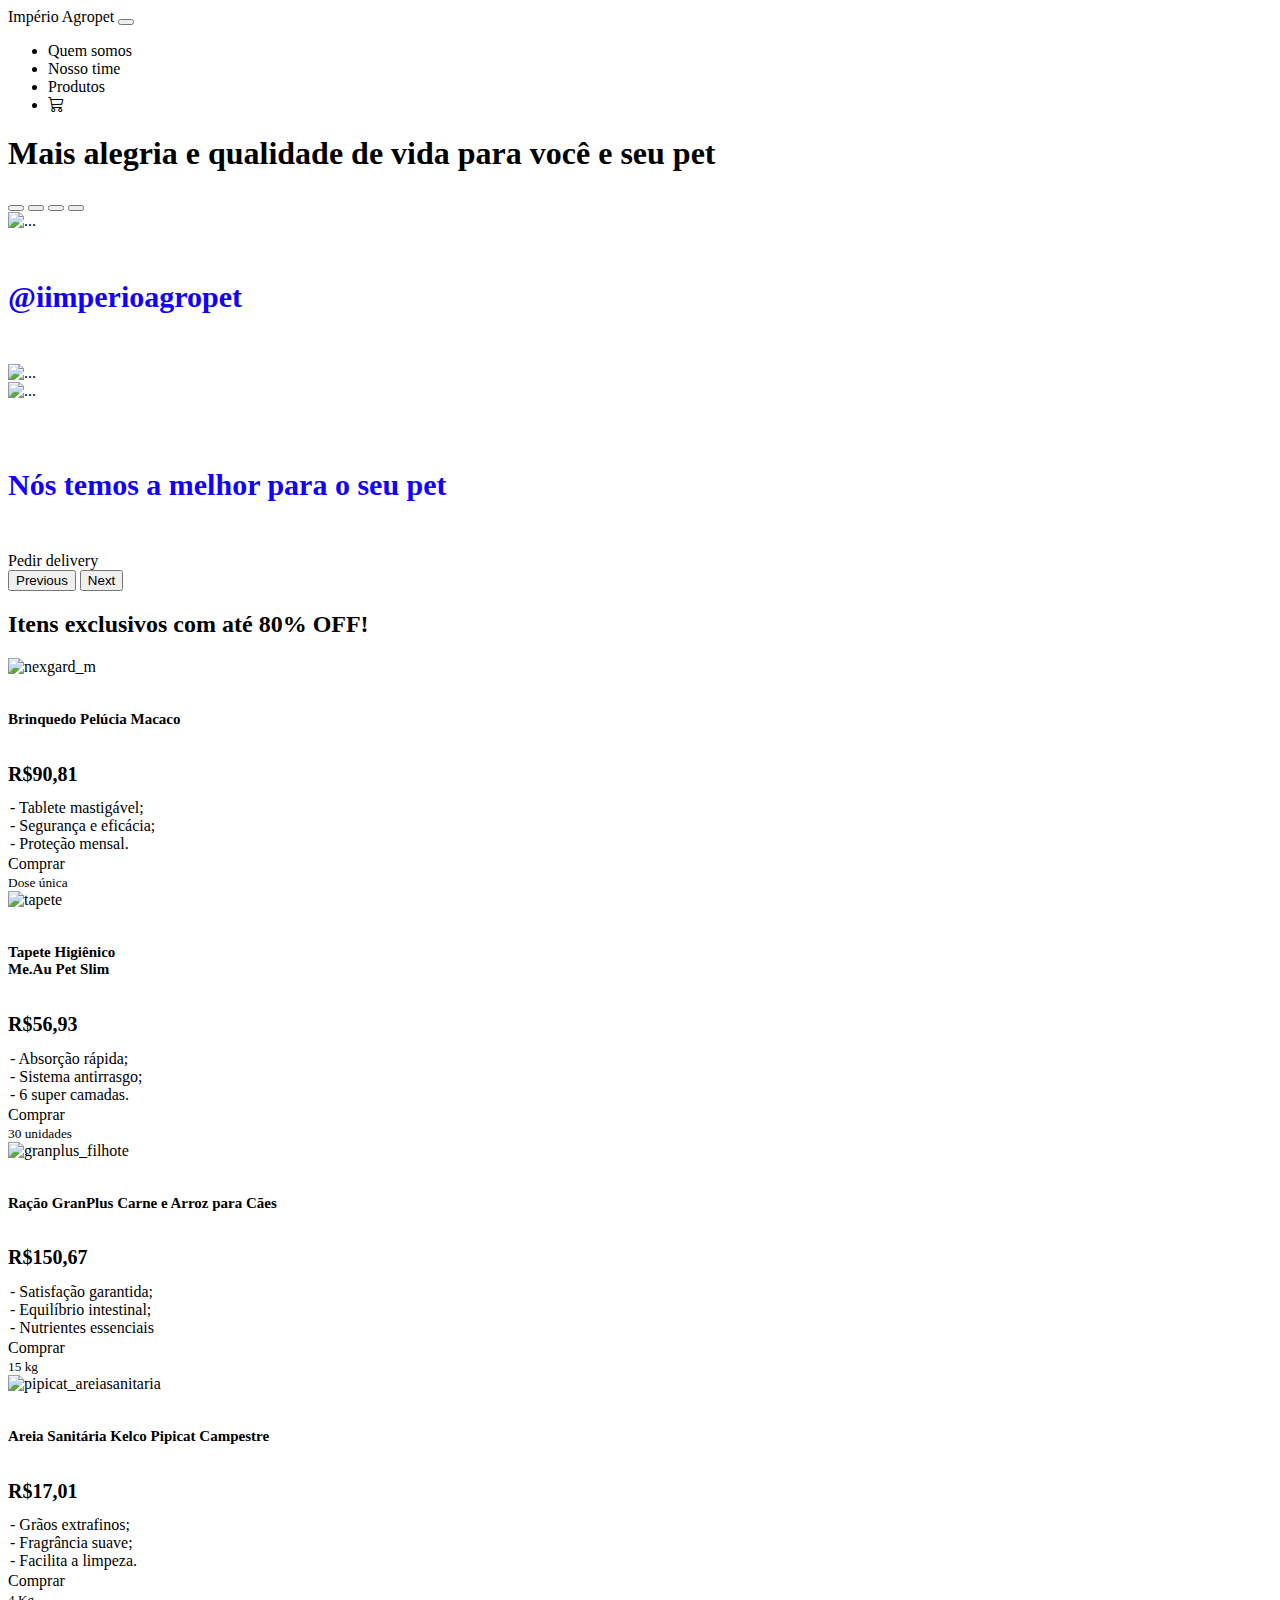
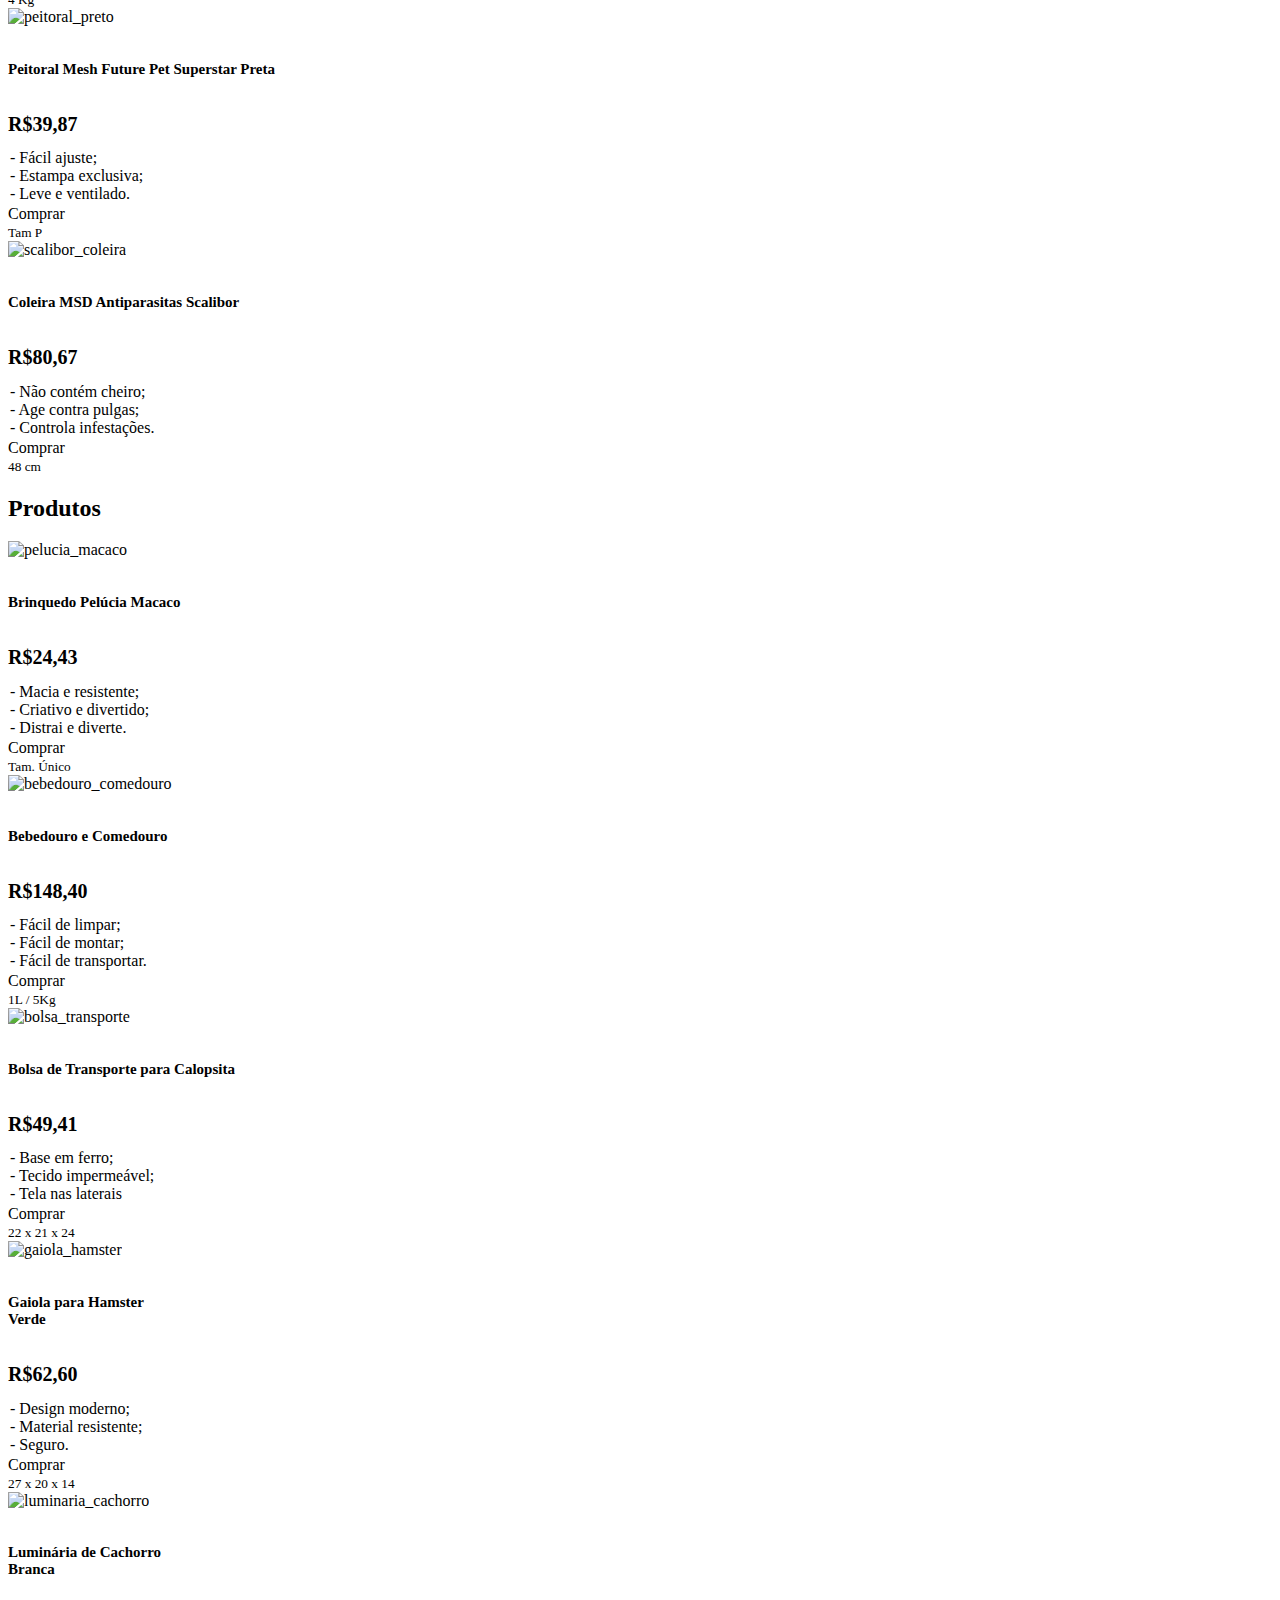
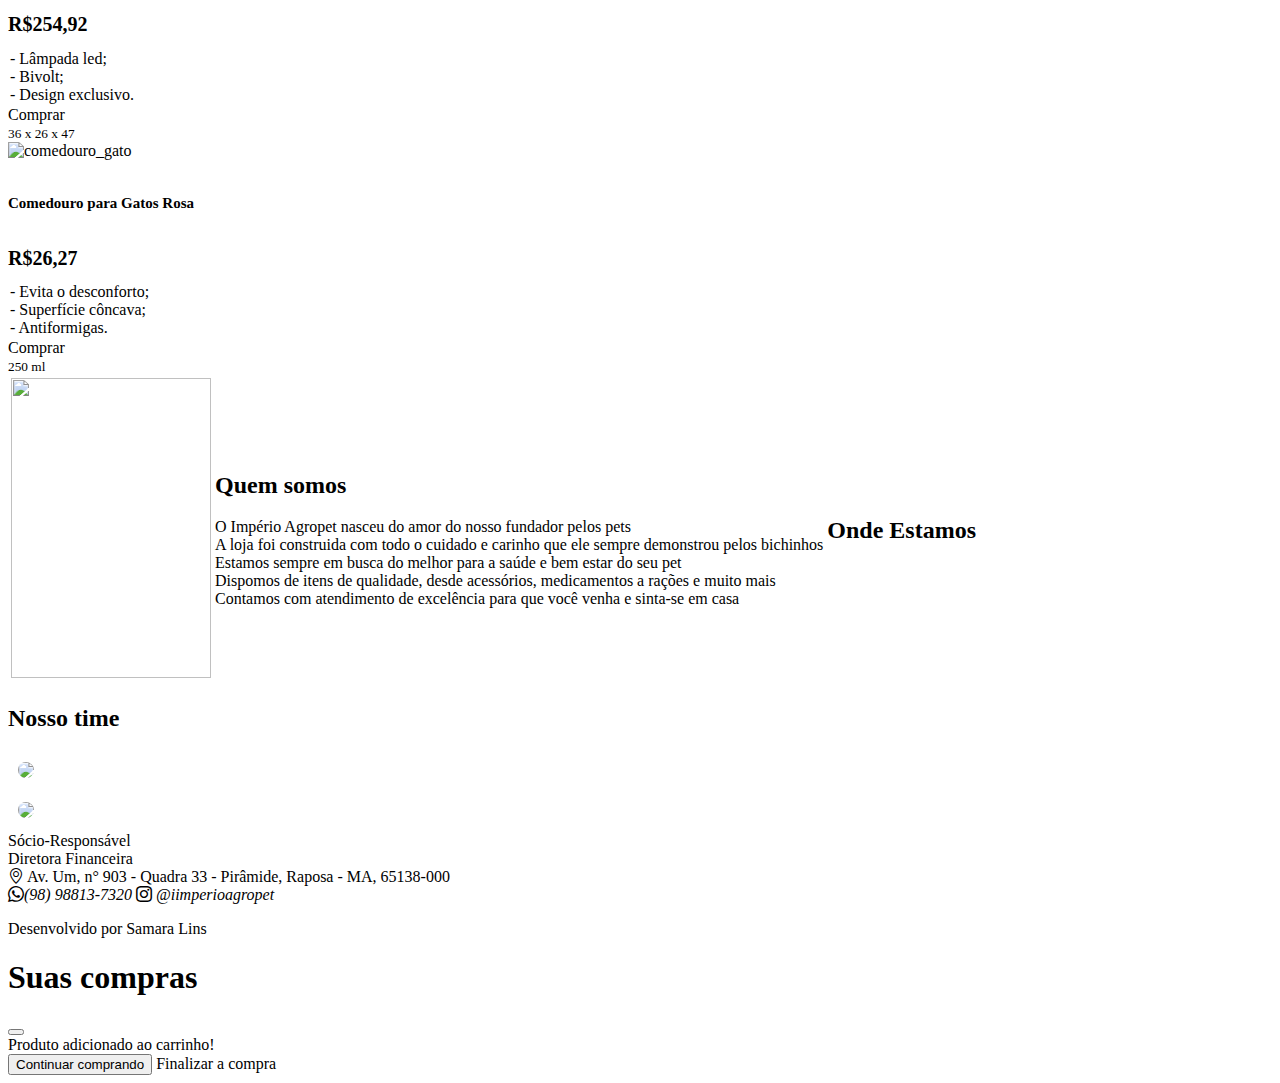
==== index.html @ f9365cf1 "Update index.html" ====
<!DOCTYPE html>
<html lang="pt-BR">

<head>
    <meta charset="UTF-8"> 
    <meta http-equiv="X-UA-Compatible" content="IE=edge">
    <meta name="viewport" content="width=device-width, initial-scale=1.0">
    
    <link href="https://cdn.jsdelivr.net/npm/bootstrap@5.2.2/dist/css/bootstrap.min.css" rel="stylesheet" integrity="sha384-Zenh87qX5JnK2Jl0vWa8Ck2rdkQ2Bzep5IDxbcnCeuOxjzrPF/et3URy9Bv1WTRi" crossorigin="anonymous">
    <link rel="stylesheet" href="style.css">
    <link rel="stylesheet" href="https://cdn.jsdelivr.net/npm/bootstrap-icons@1.10.2/font/bootstrap-icons.css">

    <title>Império Agropet</title>
    <link rel="icon" type="image/x-icon" href="img/logo/3.jpg">

    <header class="coteiner-fluid p-2 bg-light"> 
       
        <nav class="navbar navbar-expand-lg bg-warning">
            <div class="container-fluid">   
              <a class="navbar-brand" href="#"> Império Agropet</a>
              <button class="navbar-toggler" type="button" data-bs-toggle="collapse" data-bs-target="#navbarSupportedContent" aria-controls="navbarSupportedContent" aria-expanded="false" aria-label="Toggle navigation">
                <span class="navbar-toggler-icon"></span>
              </button>
              <div class="collapse navbar-collapse justify-content-end " id="navbarSupportedContent">
                <ul class="navbar-nav">
                  <li class="nav-item">
                    <a class="nav-link" aria-current="page" href="#quemsomos">Quem somos</a>
                  </li>
                  <li class="nav-item">
                    <a class="nav-link" href="#nossotime">Nosso time</a>
                  </li>
                  <li class="nav-item">
                    <a class="nav-link" aria-current="page" href="#produtos">Produtos</a>
                  </li>
                    <li class="nav-item">
                    <a class="nav-link" aria-current="page" href="checkout.html"> <i class="bi bi-cart3"> </i> </a> </li>
                </ul>
              </div>
            </div>
        </nav>

        <h1 class="text-center text-white bg-warning p-2"> Mais alegria e qualidade de vida para você e seu pet </h1>

</head>

<section class="conteiner">
    <div id="carouselExampleDark" class="carousel carousel-dark slide" data-bs-ride="carousel">
      <div class="carousel-indicators">
        <button type="button" data-bs-target="#carouselExampleDark" data-bs-slide-to="0" class="active" aria-current="true" aria-label="Slide 1"></button>
        <button type="button" data-bs-target="#carouselExampleDark" data-bs-slide-to="1" aria-label="Slide 2"></button>
        <button type="button" data-bs-target="#carouselExampleDark" data-bs-slide-to="2" aria-label="Slide 3"></button>
        <button type="button" data-bs-target="#carouselExampleDark" data-bs-slide-to="3" aria-label="Slide 4"></button>
      </div>
    <div class="carousel-inner">

        <div class="carousel-item active" data-bs-interval="10000">
          <a href="https://github.com/samaralins/imperioagropet/blob/main/brinquedo.jpg" class="d-block w-100 p-3" alt="..."> </a>
          <div class="carousel-caption d-none d-md-block">
          </div>
        </div>

        <div class="carousel-item" data-bs-interval="2000">
          <img src="img/carrossel/seguidor.jpg" class="d-block p-3 w-100" alt="...">
          <div class="carousel-caption d-none d-md-block">
            <a href="https://instagram.com/iimperioagropet?igshid=ZDdkNTZiNTM=" target="_blank"> <h5> @iimperioagropet</h5> </a> 
          </div>
        </div>

        <div class="carousel-item">
          <img src="img/carrossel/passaros.jpg" class="d-block w-100 p-3" alt="...">
          <div class="carousel-caption d-none d-md-block">
          </div>
        </div>
          <div class="carousel-item">
            <img src="img/carrossel/racao.jpg" class="d-block w-100 p-3" alt="...">
            <div class="carousel-caption d-none d-md-block"> <br>
                <h5> Nós temos a melhor para o seu pet </h5>
               <a name=pedirdelivery id="delivery" class="btn btn-primary" href="https://wa.me/98988137320" target="_blank"  role="button"> Pedir delivery </a>
            </div>
          </div>
    </div>
      <button class="carousel-control-prev" type="button" data-bs-target="#carouselExampleDark" data-bs-slide="prev">
        <span class="carousel-control-prev-icon" aria-hidden="true"></span>
        <span class="visually-hidden">Previous</span>
      </button>
      <button class="carousel-control-next" type="button" data-bs-target="#carouselExampleDark" data-bs-slide="next">
        <span class="carousel-control-next-icon" aria-hidden="true"></span>
        <span class="visually-hidden">Next</span>
      </button>
    </div>
  </section>

  <section class="coteiner-fluid p-3 bg-body text-center">
  
    <h2 class="p-4 bg-success"> Itens exclusivos com até 80% OFF!  </h2>

      <div class="row row-cols-1 row-cols-md-6 g-4">

        <div class="col">
          <div class="card h-100 bg-light">
            <img src="img/produtos/promocao/nexgard_m.jpg" class="card-img-top" alt="nexgard_m">
            <div class="card-body">
              <h6 class="card-title">Brinquedo Pelúcia Macaco</h6>
              <h1 class="card-subtitle text-black bg-warning"> R$90,81 </h1>
              <p class="card-text" > 
                - Tablete mastigável;<br> 
                - Segurança e eficácia; <br>
                - Proteção mensal. <br>
            </div>
            <a href="#" class="btn btn-primary" data-bs-toggle="modal" data-bs-target="#exampleModal"> Comprar </a> 
            <div class="card-footer">
              <small class="text-black">Dose única</small>
            </div>
          </div>
        </div>

        <div class="col">
          <div class="card h-100 bg-light">
            <img src="img/produtos/promocao/tapete.jpg" class="card-img-top" alt="tapete">
            <div class="card-body">
              <h6 class="card-title">Tapete Higiênico <br> Me.Au Pet Slim</h6>
              <h1 class="card-subtitle text-black bg-warning"> R$56,93 </h1>
              <p class="card-text">- Absorção rápida; <br>
                - Sistema antirrasgo; <br>
                - 6 super camadas.</p>
            </div>
            <a href="#" class="btn btn-primary" data-bs-toggle="modal" data-bs-target="#exampleModal"> Comprar </a>
            <div class="card-footer">
              <small class="text-black">30 unidades</small>
            </div>
          </div>
        </div>

        <div class="col">
          <div class="card h-100 bg-light">
            <img src="img/produtos/promocao/granplus_filhote.jpg" class="card-img-top" alt="granplus_filhote">
            <div class="card-body">
              <h6 class="card-title">Ração GranPlus Carne e Arroz para Cães</h6>
              <h1 class="card-subtitle text-black bg-warning"> R$150,67 </h1>
              <p class="card-text">- Satisfação garantida; <br>
                - Equilíbrio intestinal; <br>
                - Nutrientes essenciais</p>
            </div>
            <a href="#" class="btn btn-primary" data-bs-toggle="modal" data-bs-target="#exampleModal"> Comprar </a>
            <div class="card-footer">
              <small class="text-black">15 kg</small>
            </div>            
          </div>
        </div>

        <div class="col">
          <div class="card h-100 bg-light">
            <img src="img/produtos/promocao/pipicat_areiasanitaria.jpg" class="card-img-top" alt="pipicat_areiasanitaria">
            <div class="card-body">
              <h6 class="card-title">Areia Sanitária Kelco Pipicat Campestre</h6>
              <h1 class="card-subtitle text-black bg-warning"> R$17,01 </h1>
              <p class="card-text">- Grãos extrafinos;<br>
                - Fragrância suave;<br>
                - Facilita a limpeza.</p>
            </div>
            <a href="#" class="btn btn-primary" data-bs-toggle="modal" data-bs-target="#exampleModal"> Comprar </a>
            <div class="card-footer">
              <small class="text-black">4 Kg</small>
            </div>            
          </div>
        </div>

        <div class="col">
          <div class="card h-100 bg-light">
            <img src="img/produtos/promocao/peitoral_preto.jpg" class="card-img-top" alt="peitoral_preto">
            <div class="card-body">
              <h6 class="card-title">Peitoral Mesh Future Pet Superstar Preta</h6>
              <h1 class="card-subtitle text-black bg-warning"> R$39,87 </h1>
              <p class="card-text">- Fácil ajuste; <br>
                - Estampa exclusiva; <br>
                - Leve e ventilado.</p>
            </div>
            <a href="#" class="btn btn-primary" data-bs-toggle="modal" data-bs-target="#exampleModal"> Comprar </a>
            <div class="card-footer">
              <small class="text-black">Tam P</small>
            </div>            
          </div>
        </div>

        <div class="col">
          <div class="card h-100 bg-light">
            <img src="img/produtos/promocao/scalibor_coleira.jpg" class="card-img-top" alt="scalibor_coleira">
            <div class="card-body">
              <h6 class="card-title">Coleira MSD Antiparasitas Scalibor</h6>
              <h1 class="card-subtitle text-black bg-warning"> R$80,67 </h1>
              <p class="card-text">- Não contém cheiro; <br>
                - Age contra pulgas; <br>
                - Controla infestações.</p>
            </div>
            <a href="#" class="btn btn-primary" data-bs-toggle="modal" data-bs-target="#exampleModal"> Comprar </a>
            <div class="card-footer">
              <small class="text-black">48 cm</small>
            </div>            
          </div>
        </div>

          </div>
        </div>
      </div>
</section>

<section class="coteiner-fluid p-3 bg-body text-center">
  <h2 class="p-4 bg-warning" id="produtos"> Produtos </h2>
  
      <div class="row row-cols-1 row-cols-md-6 g-4">

        <div class="col">
          <div class="card h-100 bg-light">
            <img src="img/produtos/pelucia_macaco.jpg" class="card-img-top" alt="pelucia_macaco">
            <div class="card-body">
              <h6 class="card-title">Brinquedo Pelúcia Macaco</h6>
              <h1 class="card-subtitle text-black bg-warning"> R$24,43 </h1>
              <p class="card-text" > 
                - Macia e resistente;<br> 
                - Criativo e divertido; <br>
                - Distrai e diverte. <br>
            </div>
            <a href="#" class="btn btn-primary" data-bs-toggle="modal" data-bs-target="#exampleModal"> Comprar </a> 
            <div class="card-footer">
              <small class="text-black">Tam. Único</small>
            </div>
          </div>
        </div>

        <div class="col">
          <div class="card h-100 bg-light">
            <img src="img/produtos/bebedouro_comedouro.jpg" class="card-img-top" alt="bebedouro_comedouro">
            <div class="card-body">
              <h6 class="card-title">Bebedouro e Comedouro </h6>
              <h1 class="card-subtitle text-black bg-warning"> R$148,40 </h1>
              <p class="card-text">- Fácil de limpar; <br>
                - Fácil de montar; <br>
                - Fácil de transportar.</p>
            </div>
            <a href="#" class="btn btn-primary" data-bs-toggle="modal" data-bs-target="#exampleModal"> Comprar </a>
            <div class="card-footer">
              <small class="text-black">1L / 5Kg</small>
            </div>
          </div>
        </div>

        <div class="col">
          <div class="card h-100 bg-light">
            <img src="img/produtos/bolsa_transporte.jpg" class="card-img-top" alt="bolsa_transporte">
            <div class="card-body">
              <h6 class="card-title">Bolsa de Transporte para Calopsita</h6>
              <h1 class="card-subtitle text-black bg-warning"> R$49,41 </h1>
              <p class="card-text">- Base em ferro; <br>
                - Tecido impermeável; <br>
                - Tela nas laterais</p>
            </div>
            <a href="#" class="btn btn-primary" data-bs-toggle="modal" data-bs-target="#exampleModal"> Comprar </a>
            <div class="card-footer">
              <small class="text-black">22 x 21 x 24</small>
            </div>            
          </div>
        </div>

        <div class="col">
          <div class="card h-100 bg-light">
            <img src="img/produtos/gaiola_hamster.jpg" class="card-img-top" alt="gaiola_hamster">
            <div class="card-body">
              <h6 class="card-title">Gaiola para Hamster<br> Verde</h6>
              <h1 class="card-subtitle text-black bg-warning"> R$62,60 </h1>
              <p class="card-text">- Design moderno;<br>
                - Material resistente;<br>
                - Seguro.</p>
            </div>
            <a href="#" class="btn btn-primary" data-bs-toggle="modal" data-bs-target="#exampleModal"> Comprar </a>
            <div class="card-footer">
              <small class="text-black">27 x 20 x 14</small>
            </div>            
          </div>
        </div>

        <div class="col">
          <div class="card h-100 bg-light">
            <img src="img/produtos/luminaria_cachorro.jpg" class="card-img-top" alt="luminaria_cachorro">
            <div class="card-body">
              <h6 class="card-title"> Luminária de Cachorro <br> Branca </h6>
              <h1 class="card-subtitle text-black bg-warning"> R$254,92 </h1>
              <p class="card-text">- Lâmpada led; <br>
                - Bivolt; <br>
                - Design exclusivo.</p>
            </div>
            <a href="#" class="btn btn-primary" data-bs-toggle="modal" data-bs-target="#exampleModal"> Comprar </a>
            <div class="card-footer">
              <small class="text-black">36 x 26 x 47</small>
            </div>            
          </div>
        </div>

        <div class="col">
          <div class="card h-100 bg-light">
            <img src="img/produtos/comedouro_gato.jpg" class="card-img-top" alt="comedouro_gato">
            <div class="card-body">
              <h6 class="card-title">Comedouro para Gatos Rosa</h6>
              <h1 class="card-subtitle text-black bg-warning"> R$26,27 </h1>
              <p class="card-text">- Evita o desconforto; <br>
                - Superfície côncava; <br>
                - Antiformigas.</p>
            </div>
            <a href="#" class="btn btn-primary" data-bs-toggle="modal" data-bs-target="#exampleModal"> Comprar </a>
            <div class="card-footer">
              <small class="text-black">250 ml</small>
            </div>            
          </div>
        </div>

          </div>
        </div>
      </div>
</section>

  <section class="container-fluid p-2"> 
    <table>
        <tr>
          <td><img  width="200" height="300" src='img/logo/2.png' class="p-4"></td>
          
          <td> <h2 id="quemsomos" class="text-left"> Quem somos </h2> O Império Agropet nasceu do amor do nosso fundador pelos pets <br>
            A loja foi construida com todo o cuidado e carinho que ele sempre demonstrou pelos bichinhos <br> 
            Estamos sempre em busca do melhor para a saúde e bem estar do seu pet <br>
            Dispomos de itens de qualidade, desde acessórios, medicamentos a rações e muito mais <br>
            Contamos com atendimento de excelência para que você venha e sinta-se em casa <br> </td> 
            <td class="p-3"> <h2> Onde Estamos </h2></td>

            <td class="p-3 text-center"> <iframe src="https://www.google.com/maps/embed?pb=!1m18!1m12!1m3!1d16327069.2195689!2d-62.62009515000001!3d-2.473526599999997!2m3!1f0!2f0!3f0!3m2!1i1024!2i768!4f13.1!3m3!1m2!1s0x7f695876ac466d7%3A0x4d67d5ca7644fbb6!2sImp%C3%A9rio%20Agropet!5e0!3m2!1spt-BR!2sbr!4v1668940297731!5m2!1spt-BR!2sbr" width="200" height="200" style="border:0;" allowfullscreen="" loading="lazy" referrerpolicy="no-referrer-when-downgrade"></iframe>
            </td>
        </tr>
       
      </table>
  </section>

  <section class="conteiner-fluid p-2 text-center">
      <h2 id="nossotime"> Nosso time </h2>
        <span>
          <div class="row">
            <div class="col">
              <img src = "img/time/sadraque.jpg"/>
            </div>
            <div class="col">
              <img src = "img/time/juciara.jpg" />
            </div>
          </div>
       </span>

       <div class="row">
        <div class="col">
          Sócio-Responsável
        </div>
        <div class="col">
          Diretora Financeira
        </div>
      </div>

  </section>

<body>

    <footer class="coteiner-fluid p-3 bg-warning text-center" >
        <a href="https://goo.gl/maps/wxUwa3gmwwfFQExe7" target="_blank"> <i class="bi bi-geo-alt"></i> Av. Um, n° 903 - Quadra 33 - Pirâmide, Raposa - MA, 65138-000 </a><br>
        <a href="https://wa.me/98988137320" target="_blank"> <i class="bi bi-whatsapp p-3">(98) 98813-7320</i> </a> 
        <a href="https://instagram.com/iimperioagropet?igshid=ZDdkNTZiNTM=" target="_blank"> <i class="bi bi-instagram  p-3"> @iimperioagropet</i> </a> <br> 
    </footer>
    
    <footer class="conteiner-fluid p-2 bg-light text-center"><p> Desenvolvido por Samara Lins </p> </footer>
    
    <script src="https://cdn.jsdelivr.net/npm/bootstrap@5.2.2/dist/js/bootstrap.bundle.min.js" integrity="sha384-OERcA2EqjJCMA+/3y+gxIOqMEjwtxJY7qPCqsdltbNJuaOe923+mo//f6V8Qbsw3" crossorigin="anonymous"></script>

</body>

<div class="modal fade" id="exampleModal" tabindex="-1" aria-labelledby="exampleModalLabel" aria-hidden="true">
  <div class="modal-dialog">
    <div class="modal-content">
      <div class="modal-header">
        <h1 class="modal-title fs-5" id="exampleModalLabel">Suas compras</h1>
        <button type="button" class="btn-close" data-bs-dismiss="modal" aria-label="Close"></button>
      </div>
      <div class="modal-body">
        Produto adicionado ao carrinho!
      </div>
      <div class="modal-footer">
        <button type="button" class="btn btn-primary" data-bs-dismiss="modal">Continuar comprando</button>
        <a href="checkout.html" type="button" class="btn btn-success">Finalizar a compra</a>
      </div>
    </div>
  </div>
</div>

</html>
---- style.css ----
.carousel-caption h5{
    font-size: 30px;
    color: rgb(17, 0, 255);
    text-shadow: 2px 2px 2px rgb(255, 255, 255);
    padding: 2;
    text-align: left;
}

.carousel-caption p{
    font-size: 20px;
    color: white;
    text-shadow: 2px 2px 2px black;
    padding: 2;
    text-align: left;
}

h6 {
    font-size: 18px;
    padding: 2;
    font-weight: 600;
}

span img{
    border-radius: 50%;
    margin: 10px
}

a{
    text-decoration: none;
    color: black;
}

footer p {
    color: black;

}

.card-body p{
    text-align: left;
    padding: 2;
    margin: 2px;
} 

.card-body h1{
    font-size: 20px;
}

.card-body h6{
    font-size: 15px;
}
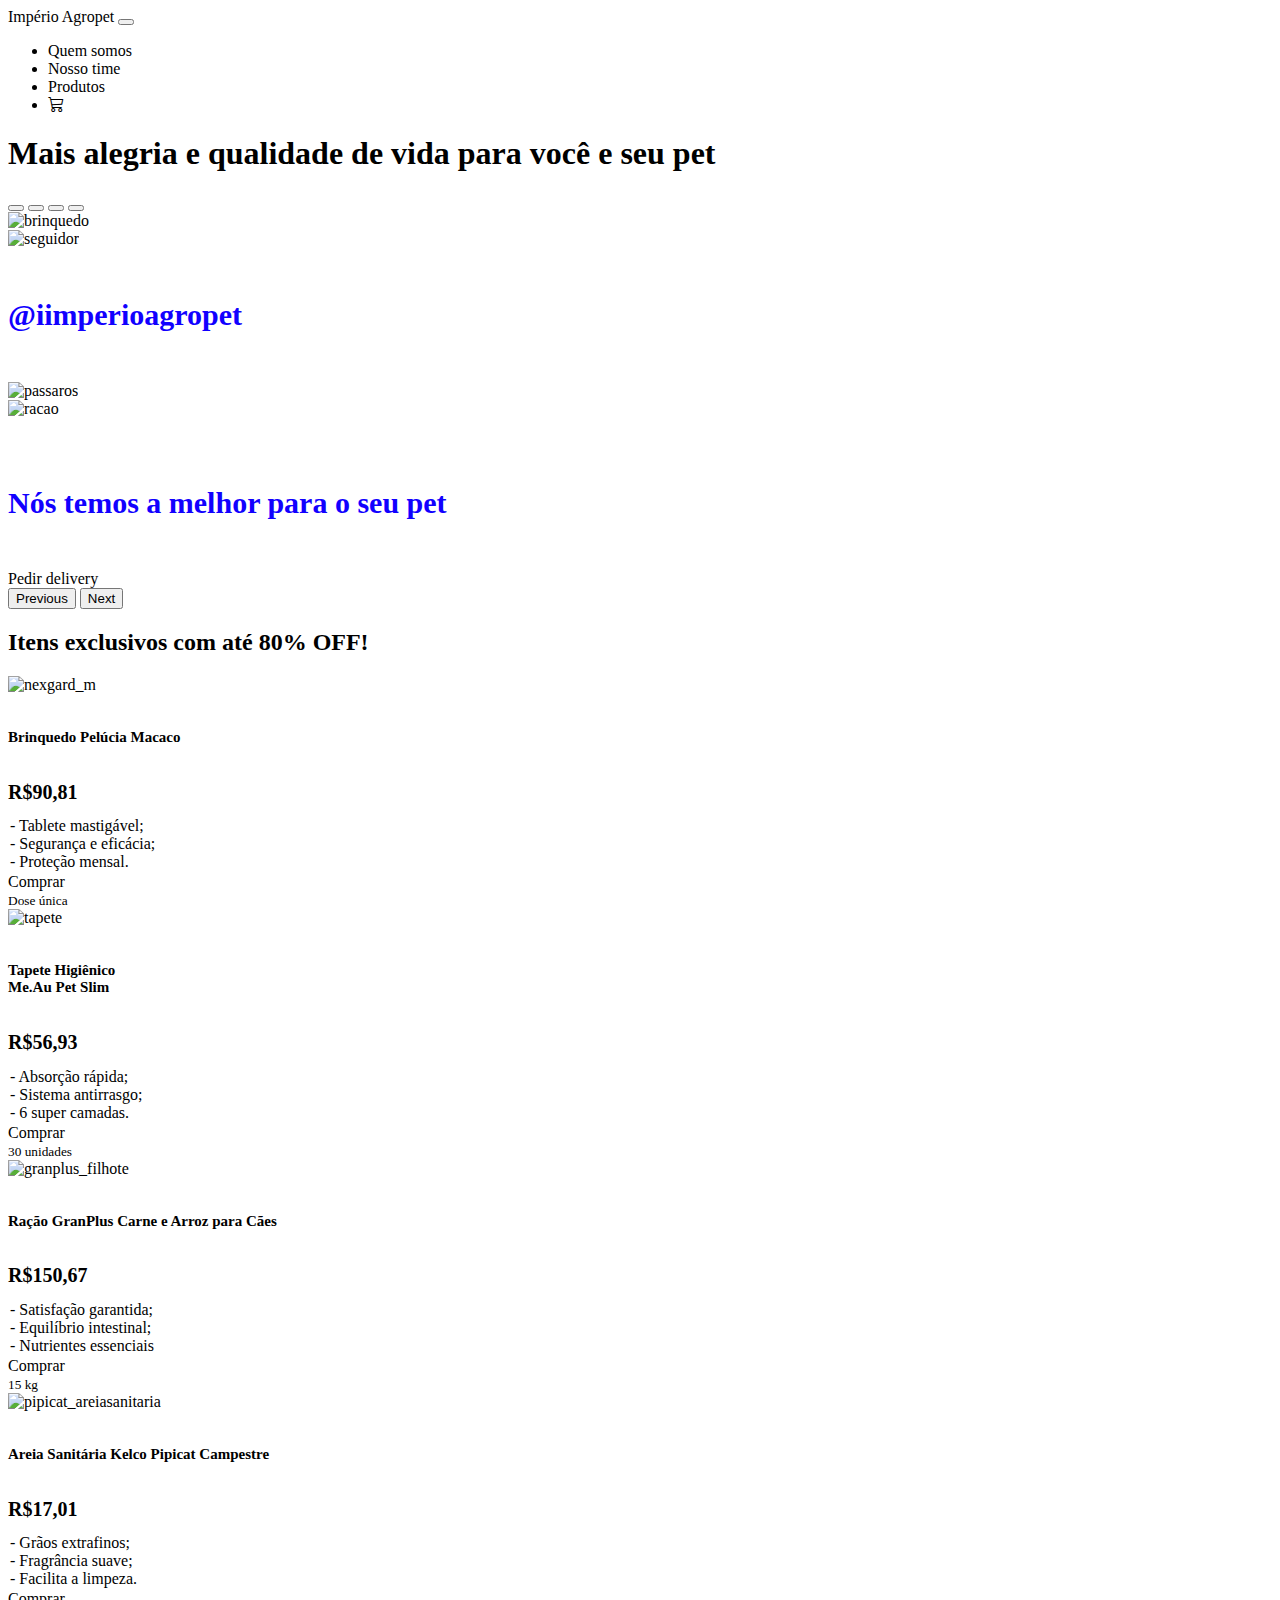
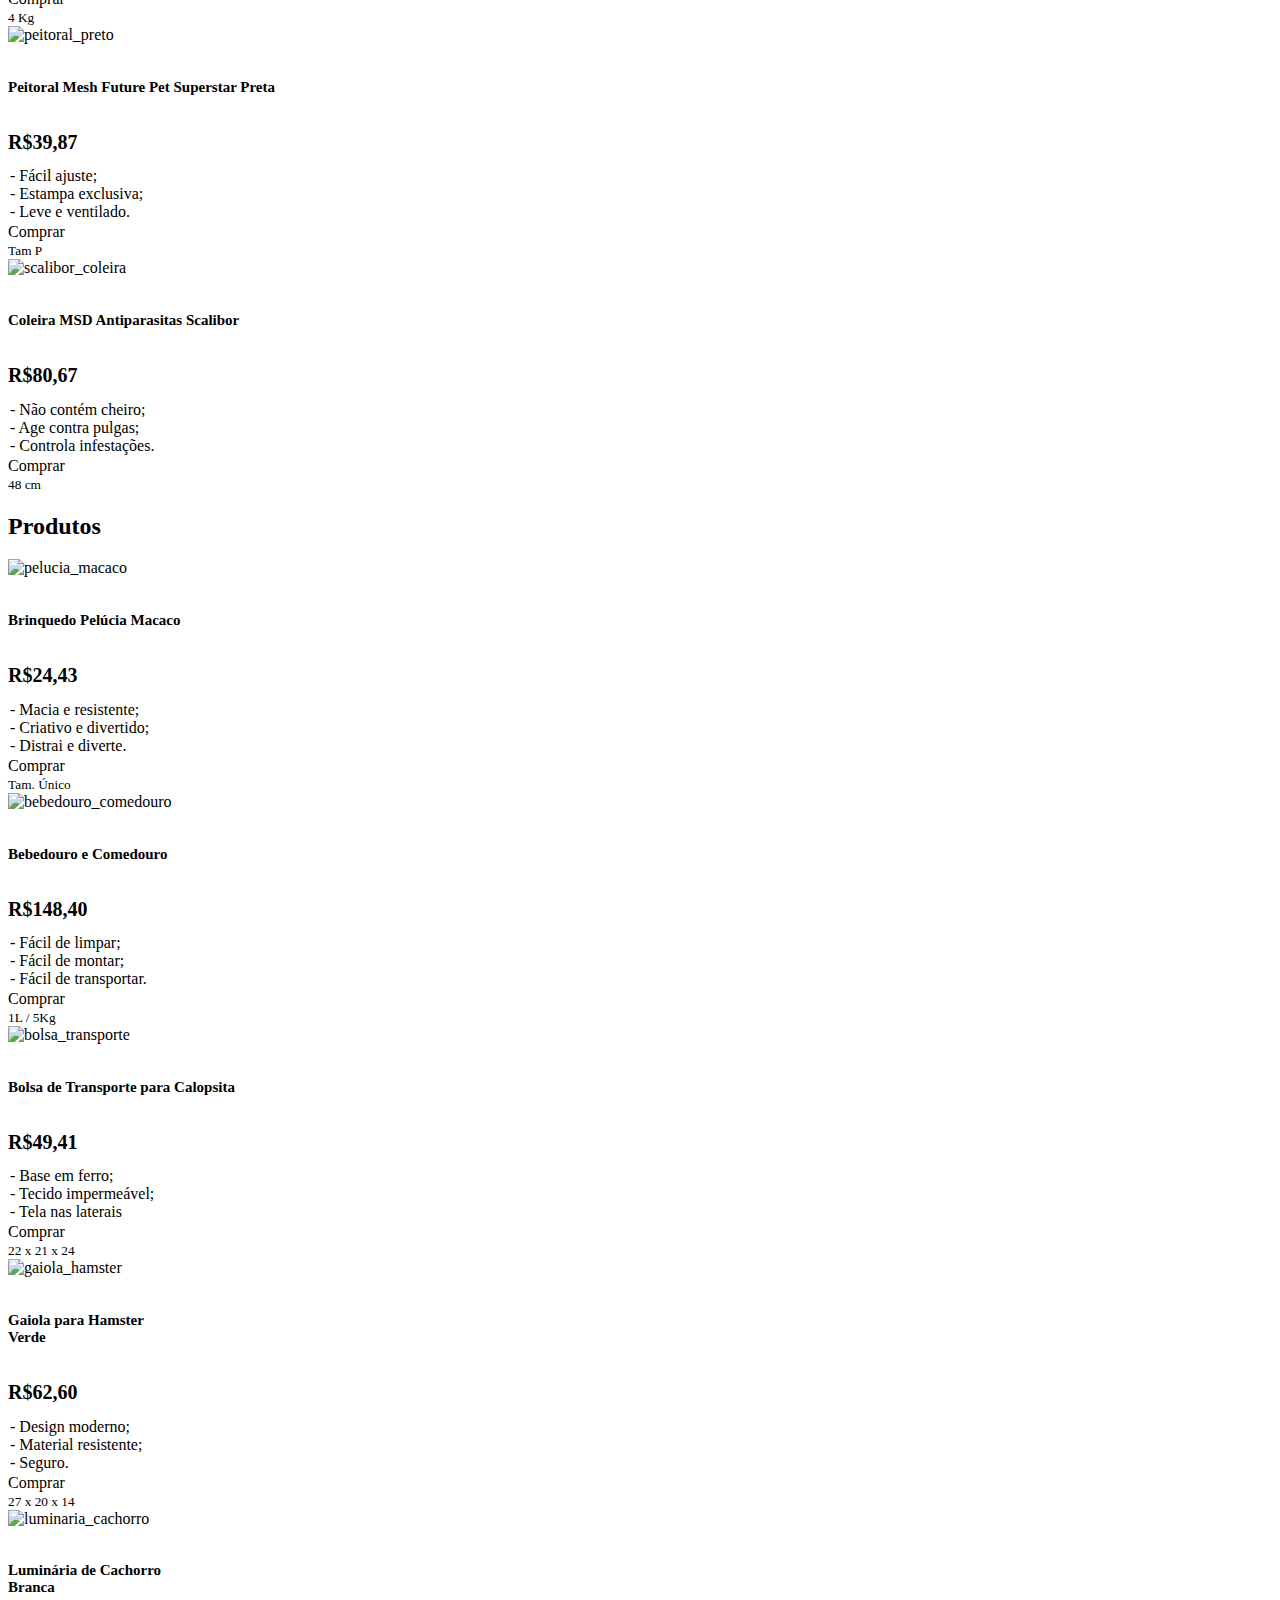
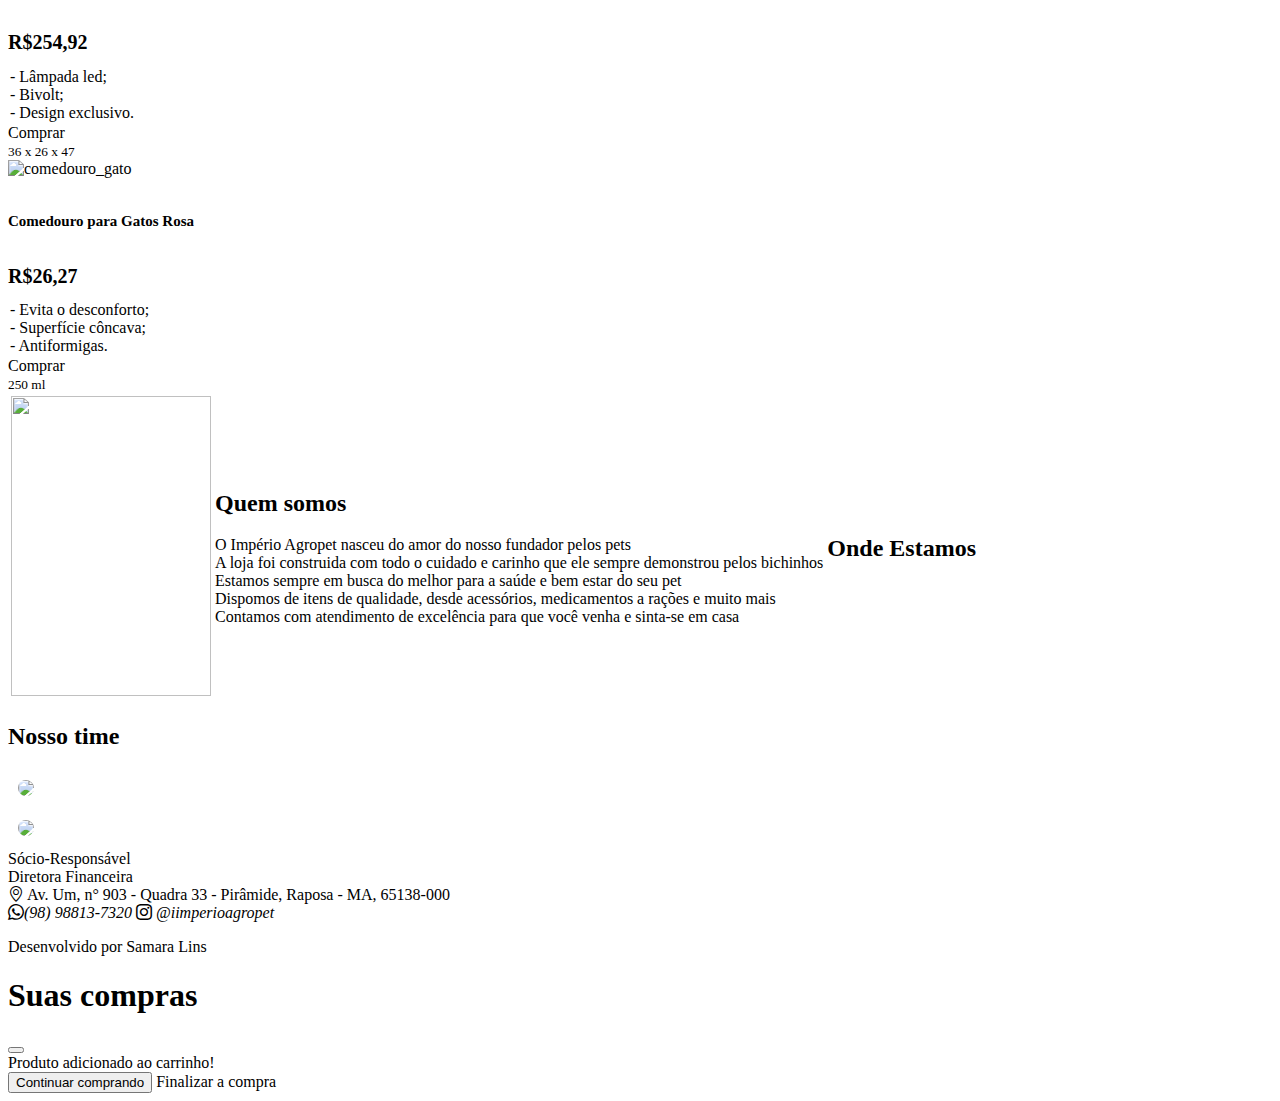
==== commit bdb9e423: "Update index.html" ====
--- a/index.html
+++ b/index.html
@@ -11,7 +11,7 @@
     <link rel="stylesheet" href="https://cdn.jsdelivr.net/npm/bootstrap-icons@1.10.2/font/bootstrap-icons.css">
 
     <title>Império Agropet</title>
-    <link rel="icon" type="image/x-icon" href="img/logo/3.jpg">
+    <link rel="icon" type="image/x-icon" href=" /logo.jpg">
 
     <header class="coteiner-fluid p-2 bg-light"> 
        
@@ -54,25 +54,25 @@
     <div class="carousel-inner">
 
         <div class="carousel-item active" data-bs-interval="10000">
-          <a href="https://github.com/samaralins/imperioagropet/blob/main/brinquedo.jpg" class="d-block w-100 p-3" alt="..."> </a>
+          <img src="img/carrossel_brinquedo.jpg" class="d-block w-100 p-3" alt="brinquedo">
           <div class="carousel-caption d-none d-md-block">
           </div>
         </div>
 
         <div class="carousel-item" data-bs-interval="2000">
-          <img src="img/carrossel/seguidor.jpg" class="d-block p-3 w-100" alt="...">
+          <img src="img/carrossel_seguidor.jpg" class="d-block p-3 w-100" alt="seguidor">
           <div class="carousel-caption d-none d-md-block">
             <a href="https://instagram.com/iimperioagropet?igshid=ZDdkNTZiNTM=" target="_blank"> <h5> @iimperioagropet</h5> </a> 
           </div>
         </div>
 
         <div class="carousel-item">
-          <img src="img/carrossel/passaros.jpg" class="d-block w-100 p-3" alt="...">
+          <img src="img/carrossel_passaros.jpg" class="d-block w-100 p-3" alt="passaros">
           <div class="carousel-caption d-none d-md-block">
           </div>
         </div>
           <div class="carousel-item">
-            <img src="img/carrossel/racao.jpg" class="d-block w-100 p-3" alt="...">
+            <img src="img/carrossel_racao.jpg" class="d-block w-100 p-3" alt="racao">
             <div class="carousel-caption d-none d-md-block"> <br>
                 <h5> Nós temos a melhor para o seu pet </h5>
                <a name=pedirdelivery id="delivery" class="btn btn-primary" href="https://wa.me/98988137320" target="_blank"  role="button"> Pedir delivery </a>
@@ -98,7 +98,7 @@
 
         <div class="col">
           <div class="card h-100 bg-light">
-            <img src="img/produtos/promocao/nexgard_m.jpg" class="card-img-top" alt="nexgard_m">
+            <img src="img/promocao_nexgard_m.jpg" class="card-img-top" alt="nexgard_m">
             <div class="card-body">
               <h6 class="card-title">Brinquedo Pelúcia Macaco</h6>
               <h1 class="card-subtitle text-black bg-warning"> R$90,81 </h1>
@@ -116,7 +116,7 @@
 
         <div class="col">
           <div class="card h-100 bg-light">
-            <img src="img/produtos/promocao/tapete.jpg" class="card-img-top" alt="tapete">
+            <img src="img/promocao_tapete.jpg" class="card-img-top" alt="tapete">
             <div class="card-body">
               <h6 class="card-title">Tapete Higiênico <br> Me.Au Pet Slim</h6>
               <h1 class="card-subtitle text-black bg-warning"> R$56,93 </h1>
@@ -133,7 +133,7 @@
 
         <div class="col">
           <div class="card h-100 bg-light">
-            <img src="img/produtos/promocao/granplus_filhote.jpg" class="card-img-top" alt="granplus_filhote">
+            <img src="img/promocao_granplus_filhote.jpg" class="card-img-top" alt="granplus_filhote">
             <div class="card-body">
               <h6 class="card-title">Ração GranPlus Carne e Arroz para Cães</h6>
               <h1 class="card-subtitle text-black bg-warning"> R$150,67 </h1>
@@ -150,7 +150,7 @@
 
         <div class="col">
           <div class="card h-100 bg-light">
-            <img src="img/produtos/promocao/pipicat_areiasanitaria.jpg" class="card-img-top" alt="pipicat_areiasanitaria">
+            <img src="img/promocao_pipicat_areiasanitaria.jpg" class="card-img-top" alt="pipicat_areiasanitaria">
             <div class="card-body">
               <h6 class="card-title">Areia Sanitária Kelco Pipicat Campestre</h6>
               <h1 class="card-subtitle text-black bg-warning"> R$17,01 </h1>
@@ -167,7 +167,7 @@
 
         <div class="col">
           <div class="card h-100 bg-light">
-            <img src="img/produtos/promocao/peitoral_preto.jpg" class="card-img-top" alt="peitoral_preto">
+            <img src="img/promocao_peitoral_preto.jpg" class="card-img-top" alt="peitoral_preto">
             <div class="card-body">
               <h6 class="card-title">Peitoral Mesh Future Pet Superstar Preta</h6>
               <h1 class="card-subtitle text-black bg-warning"> R$39,87 </h1>
@@ -184,7 +184,7 @@
 
         <div class="col">
           <div class="card h-100 bg-light">
-            <img src="img/produtos/promocao/scalibor_coleira.jpg" class="card-img-top" alt="scalibor_coleira">
+            <img src="img/promocao_scalibor_coleira.jpg" class="card-img-top" alt="scalibor_coleira">
             <div class="card-body">
               <h6 class="card-title">Coleira MSD Antiparasitas Scalibor</h6>
               <h1 class="card-subtitle text-black bg-warning"> R$80,67 </h1>
@@ -211,7 +211,7 @@
 
         <div class="col">
           <div class="card h-100 bg-light">
-            <img src="img/produtos/pelucia_macaco.jpg" class="card-img-top" alt="pelucia_macaco">
+            <img src="img/produto_pelucia_macaco.jpg" class="card-img-top" alt="pelucia_macaco">
             <div class="card-body">
               <h6 class="card-title">Brinquedo Pelúcia Macaco</h6>
               <h1 class="card-subtitle text-black bg-warning"> R$24,43 </h1>
@@ -229,7 +229,7 @@
 
         <div class="col">
           <div class="card h-100 bg-light">
-            <img src="img/produtos/bebedouro_comedouro.jpg" class="card-img-top" alt="bebedouro_comedouro">
+            <img src="img/produto_bebedouro_comedouro.jpg" class="card-img-top" alt="bebedouro_comedouro">
             <div class="card-body">
               <h6 class="card-title">Bebedouro e Comedouro </h6>
               <h1 class="card-subtitle text-black bg-warning"> R$148,40 </h1>
@@ -246,7 +246,7 @@
 
         <div class="col">
           <div class="card h-100 bg-light">
-            <img src="img/produtos/bolsa_transporte.jpg" class="card-img-top" alt="bolsa_transporte">
+            <img src="img/produto_bolsa_transporte.jpg" class="card-img-top" alt="bolsa_transporte">
             <div class="card-body">
               <h6 class="card-title">Bolsa de Transporte para Calopsita</h6>
               <h1 class="card-subtitle text-black bg-warning"> R$49,41 </h1>
@@ -263,7 +263,7 @@
 
         <div class="col">
           <div class="card h-100 bg-light">
-            <img src="img/produtos/gaiola_hamster.jpg" class="card-img-top" alt="gaiola_hamster">
+            <img src="img/produto_gaiola_hamster.jpg" class="card-img-top" alt="gaiola_hamster">
             <div class="card-body">
               <h6 class="card-title">Gaiola para Hamster<br> Verde</h6>
               <h1 class="card-subtitle text-black bg-warning"> R$62,60 </h1>
@@ -280,7 +280,7 @@
 
         <div class="col">
           <div class="card h-100 bg-light">
-            <img src="img/produtos/luminaria_cachorro.jpg" class="card-img-top" alt="luminaria_cachorro">
+            <img src="img/produto_luminaria_cachorro.jpg" class="card-img-top" alt="luminaria_cachorro">
             <div class="card-body">
               <h6 class="card-title"> Luminária de Cachorro <br> Branca </h6>
               <h1 class="card-subtitle text-black bg-warning"> R$254,92 </h1>
@@ -297,7 +297,7 @@
 
         <div class="col">
           <div class="card h-100 bg-light">
-            <img src="img/produtos/comedouro_gato.jpg" class="card-img-top" alt="comedouro_gato">
+            <img src="img/produto_comedouro_gato.jpg" class="card-img-top" alt="comedouro_gato">
             <div class="card-body">
               <h6 class="card-title">Comedouro para Gatos Rosa</h6>
               <h1 class="card-subtitle text-black bg-warning"> R$26,27 </h1>
@@ -320,7 +320,7 @@
   <section class="container-fluid p-2"> 
     <table>
         <tr>
-          <td><img  width="200" height="300" src='img/logo/2.png' class="p-4"></td>
+          <td><img  width="200" height="300" src='img/logo1.png' class="p-4"></td>
           
           <td> <h2 id="quemsomos" class="text-left"> Quem somos </h2> O Império Agropet nasceu do amor do nosso fundador pelos pets <br>
             A loja foi construida com todo o cuidado e carinho que ele sempre demonstrou pelos bichinhos <br> 
@@ -341,10 +341,10 @@
         <span>
           <div class="row">
             <div class="col">
-              <img src = "img/time/sadraque.jpg"/>
+              <img src = "img/time_sadraque.jpg"/>
             </div>
             <div class="col">
-              <img src = "img/time/juciara.jpg" />
+              <img src = "img/time_juciara.jpg" />
             </div>
           </div>
        </span>
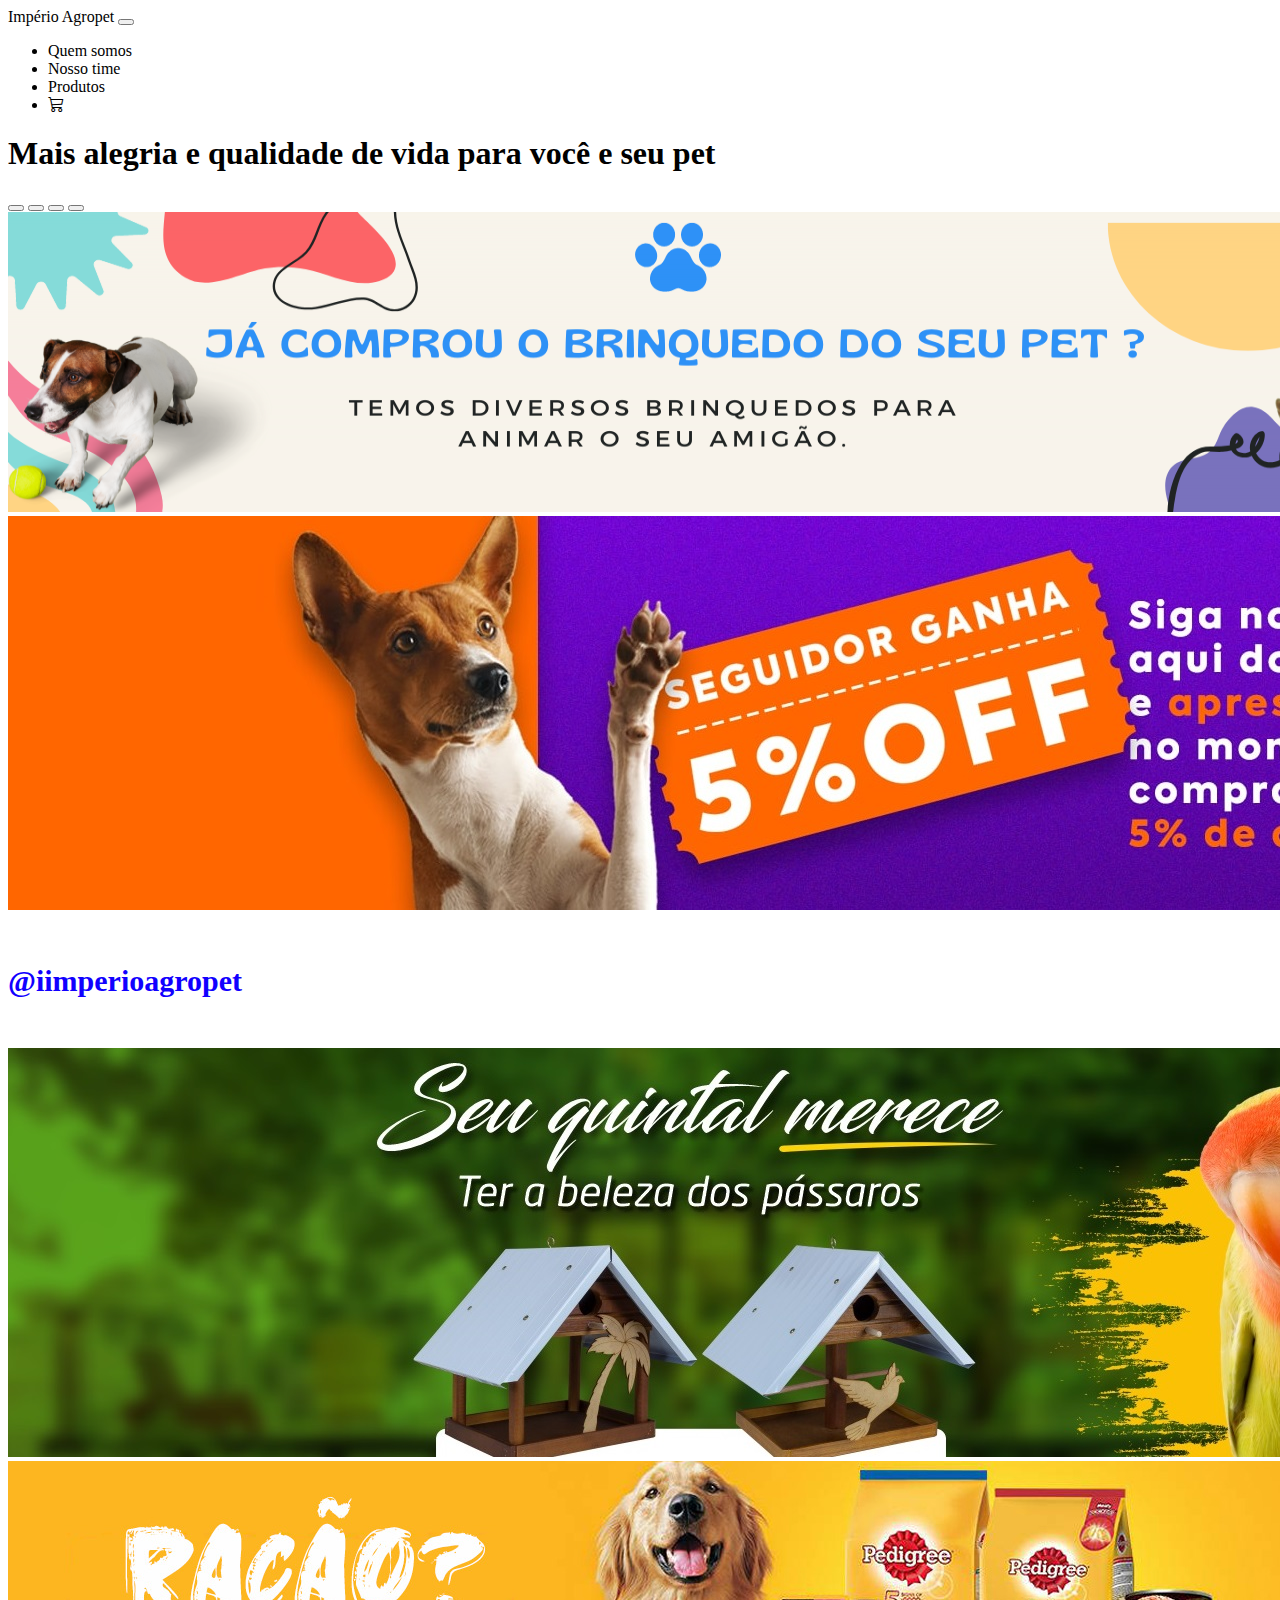
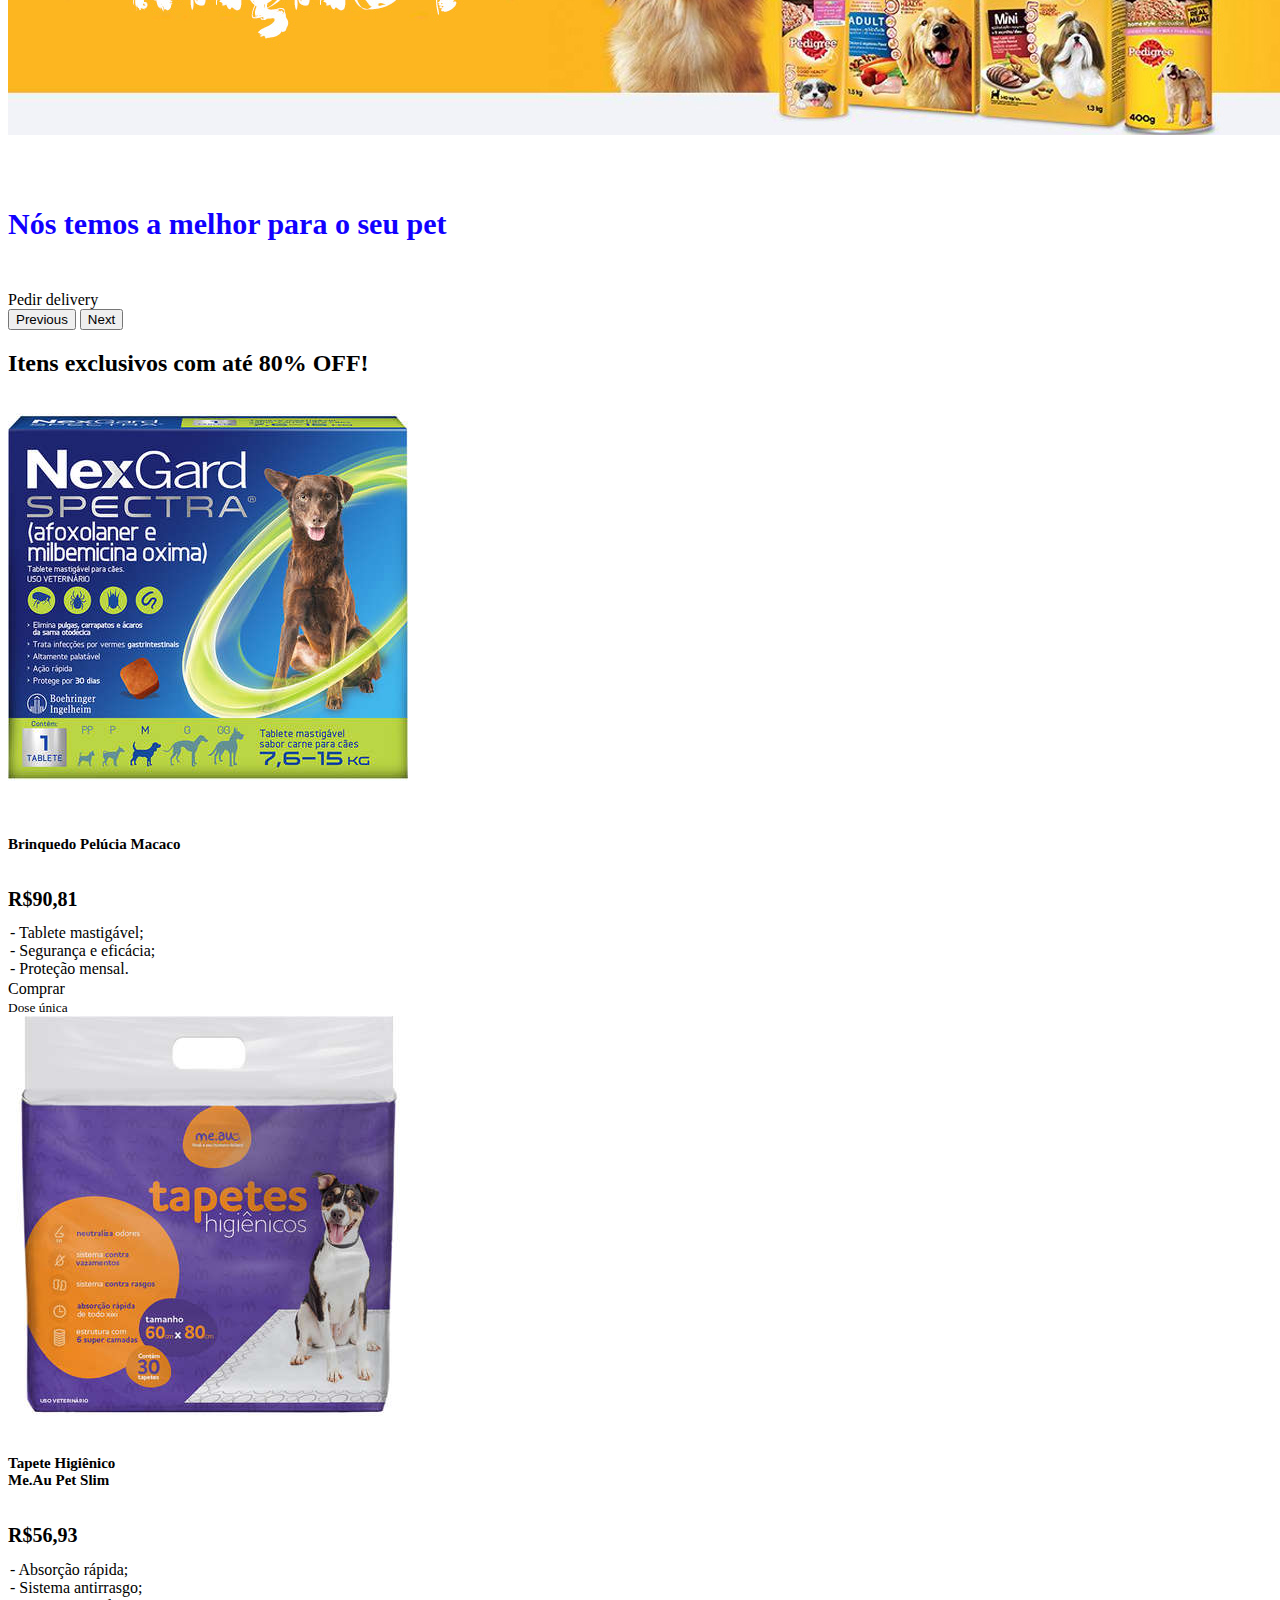
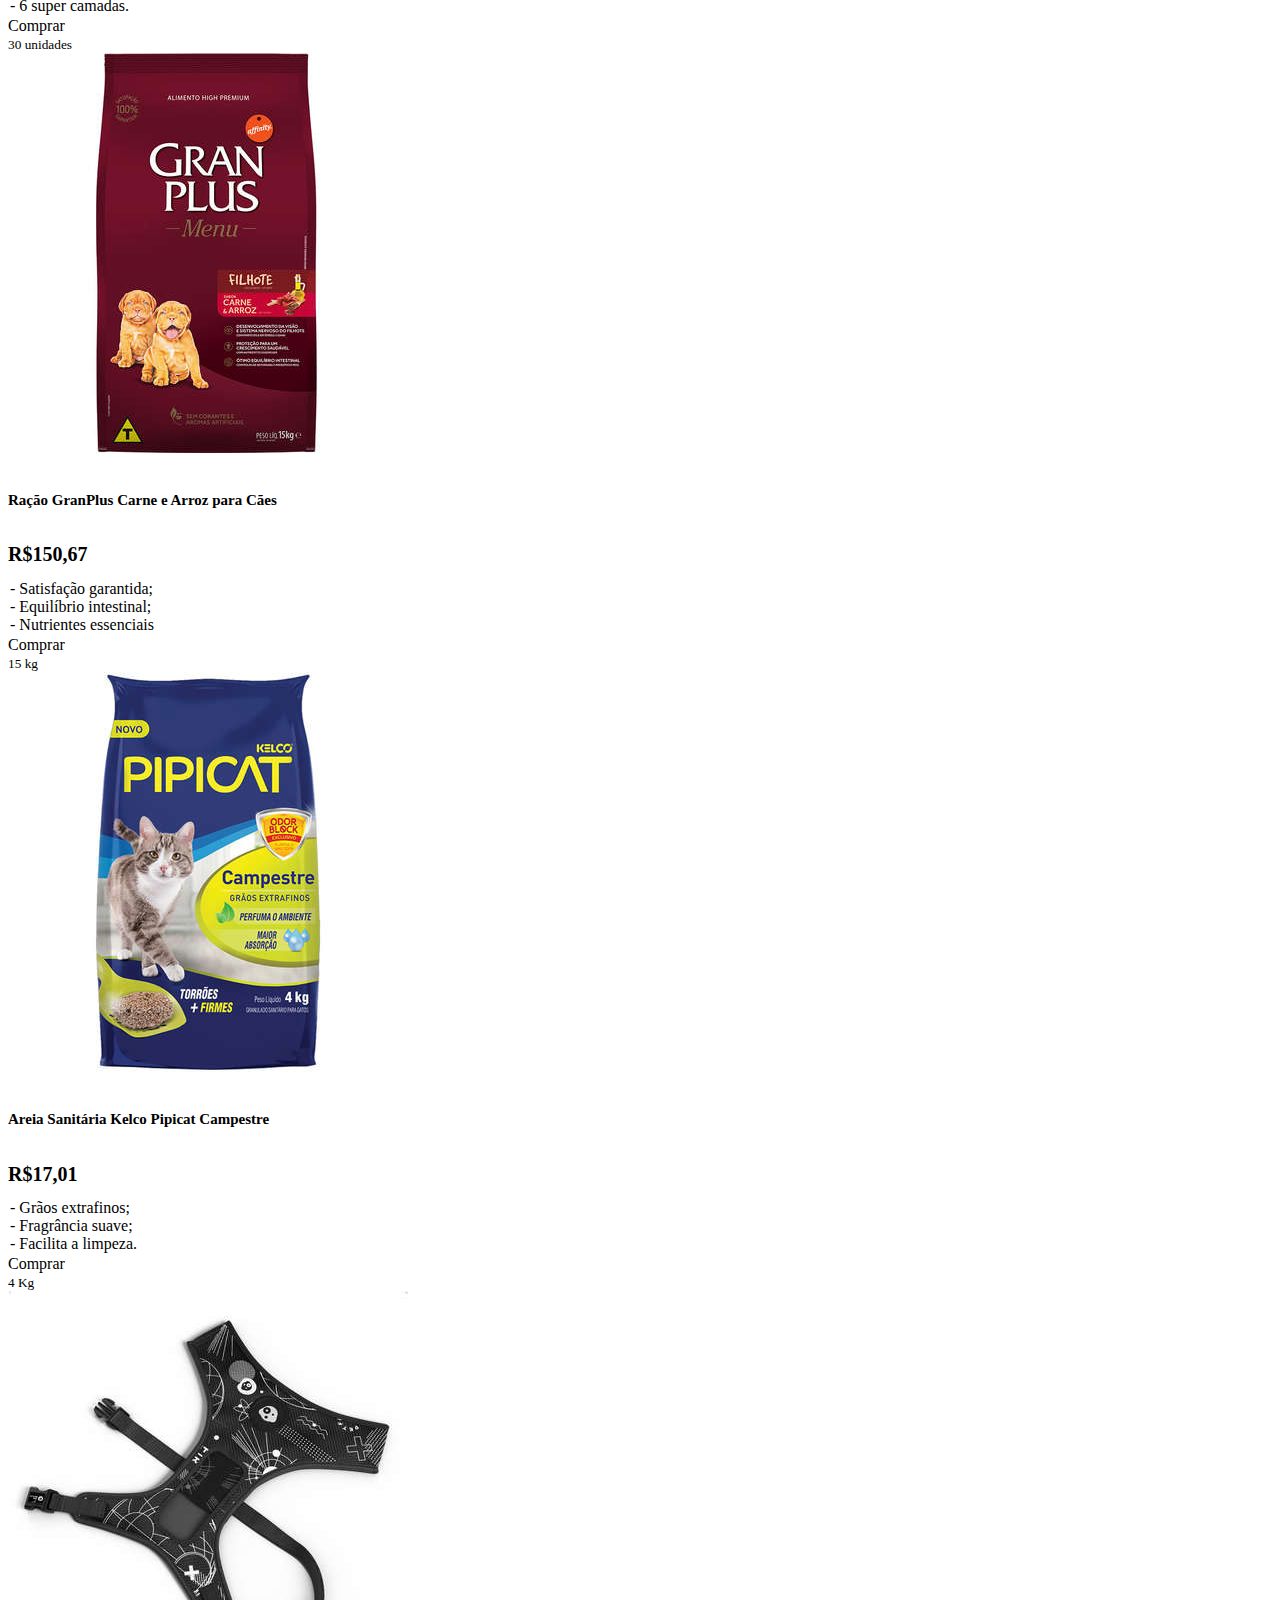
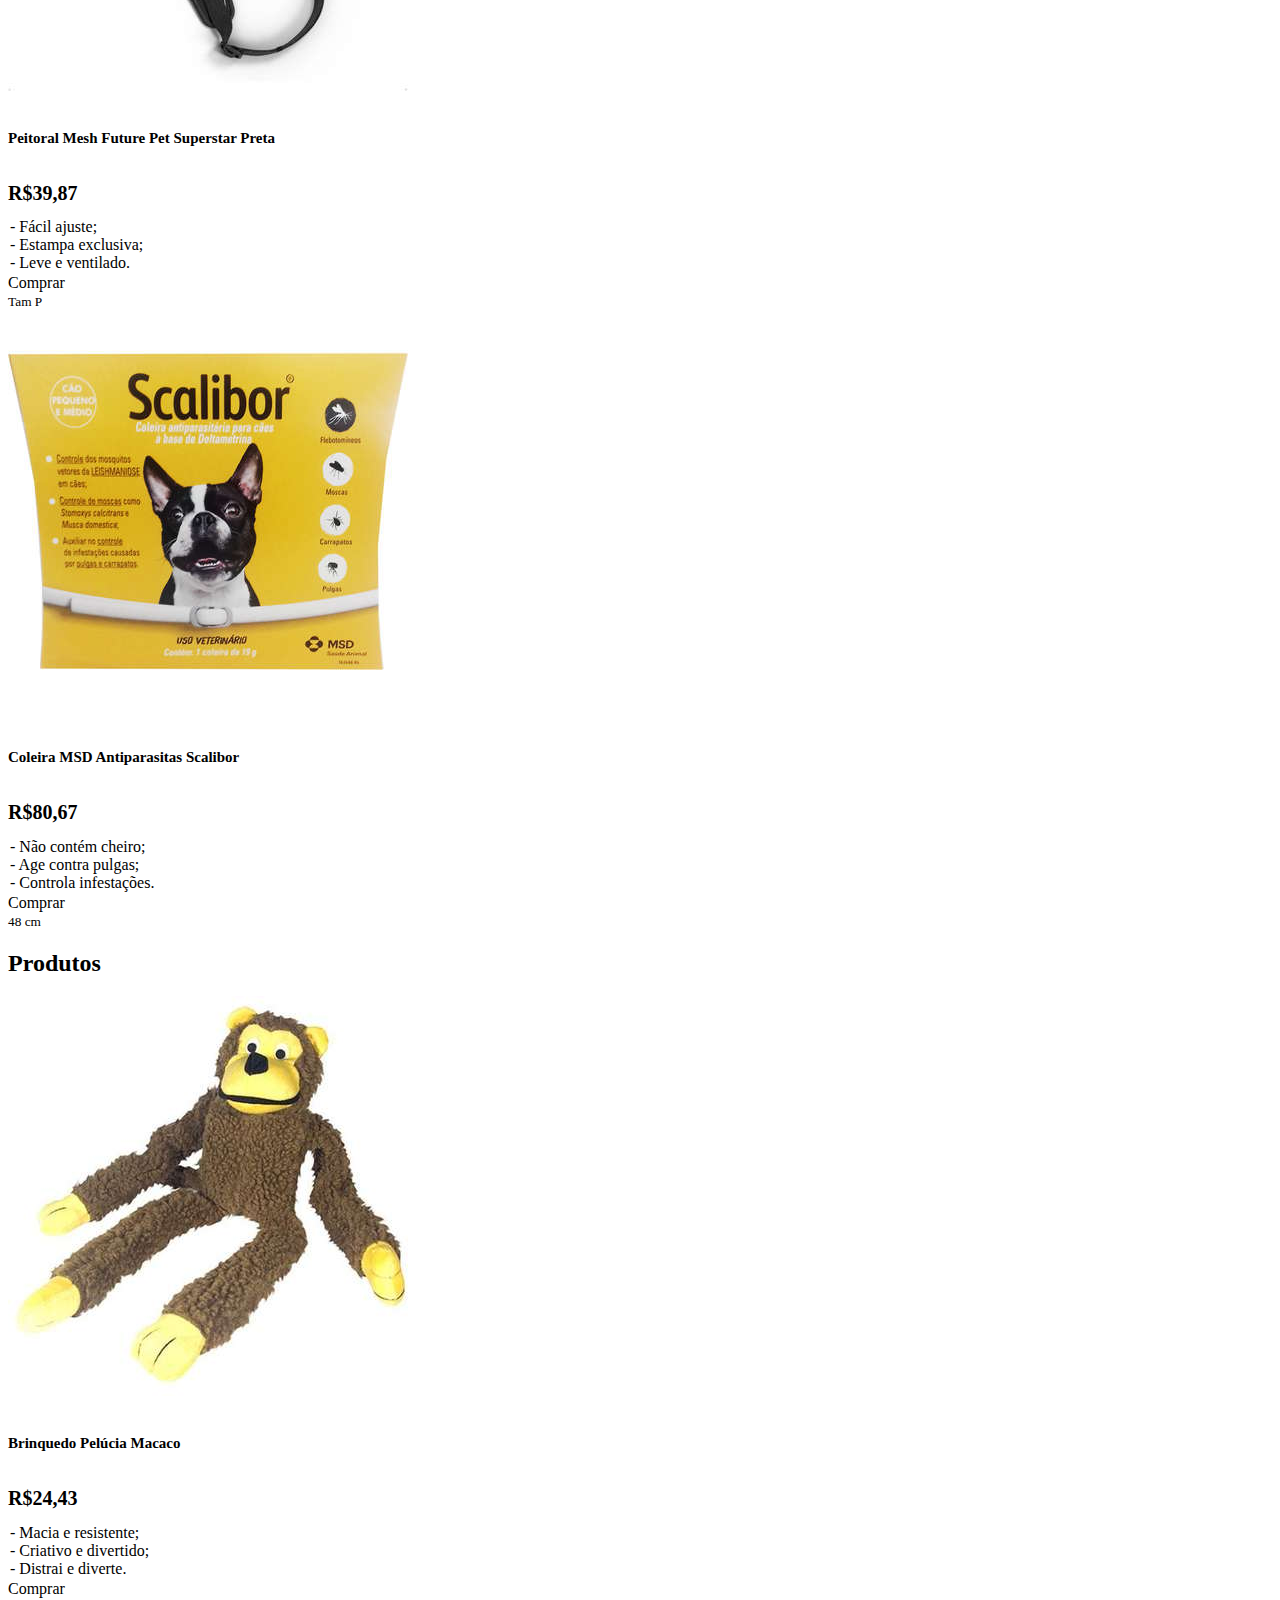
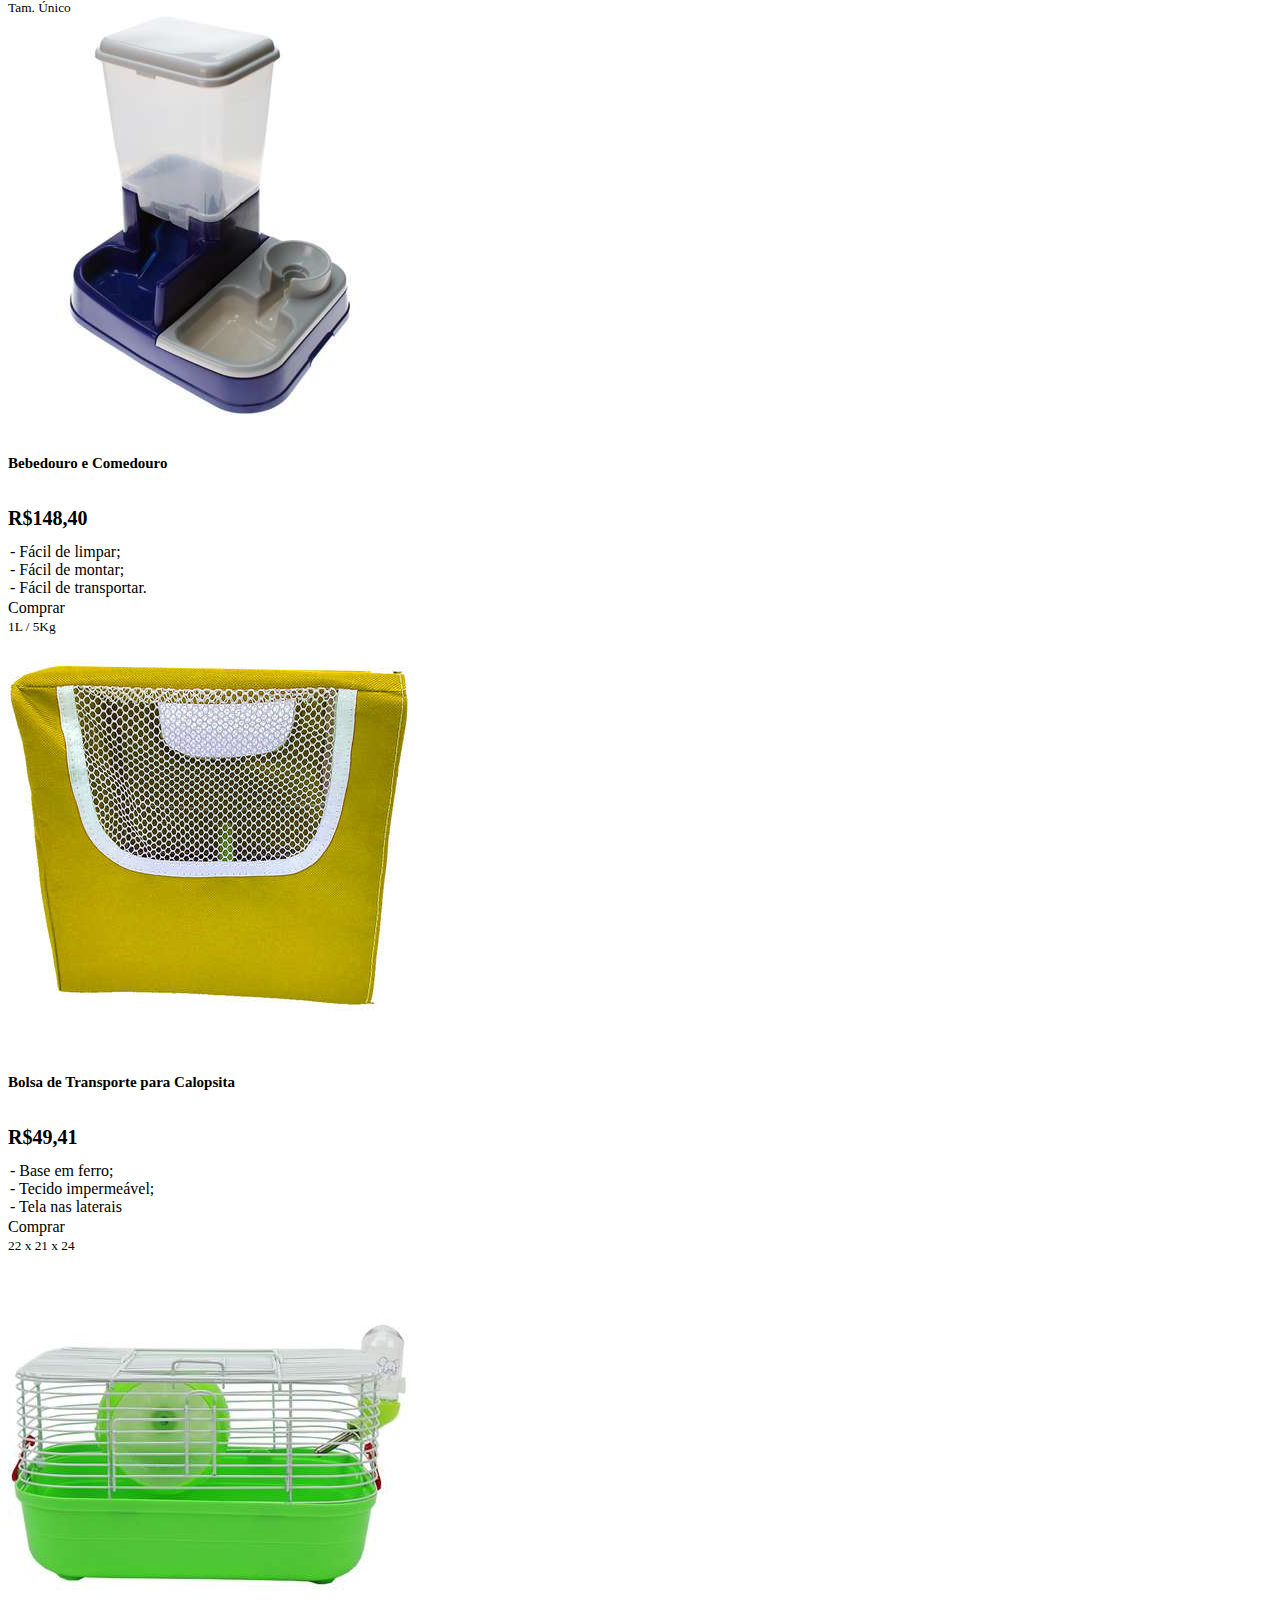
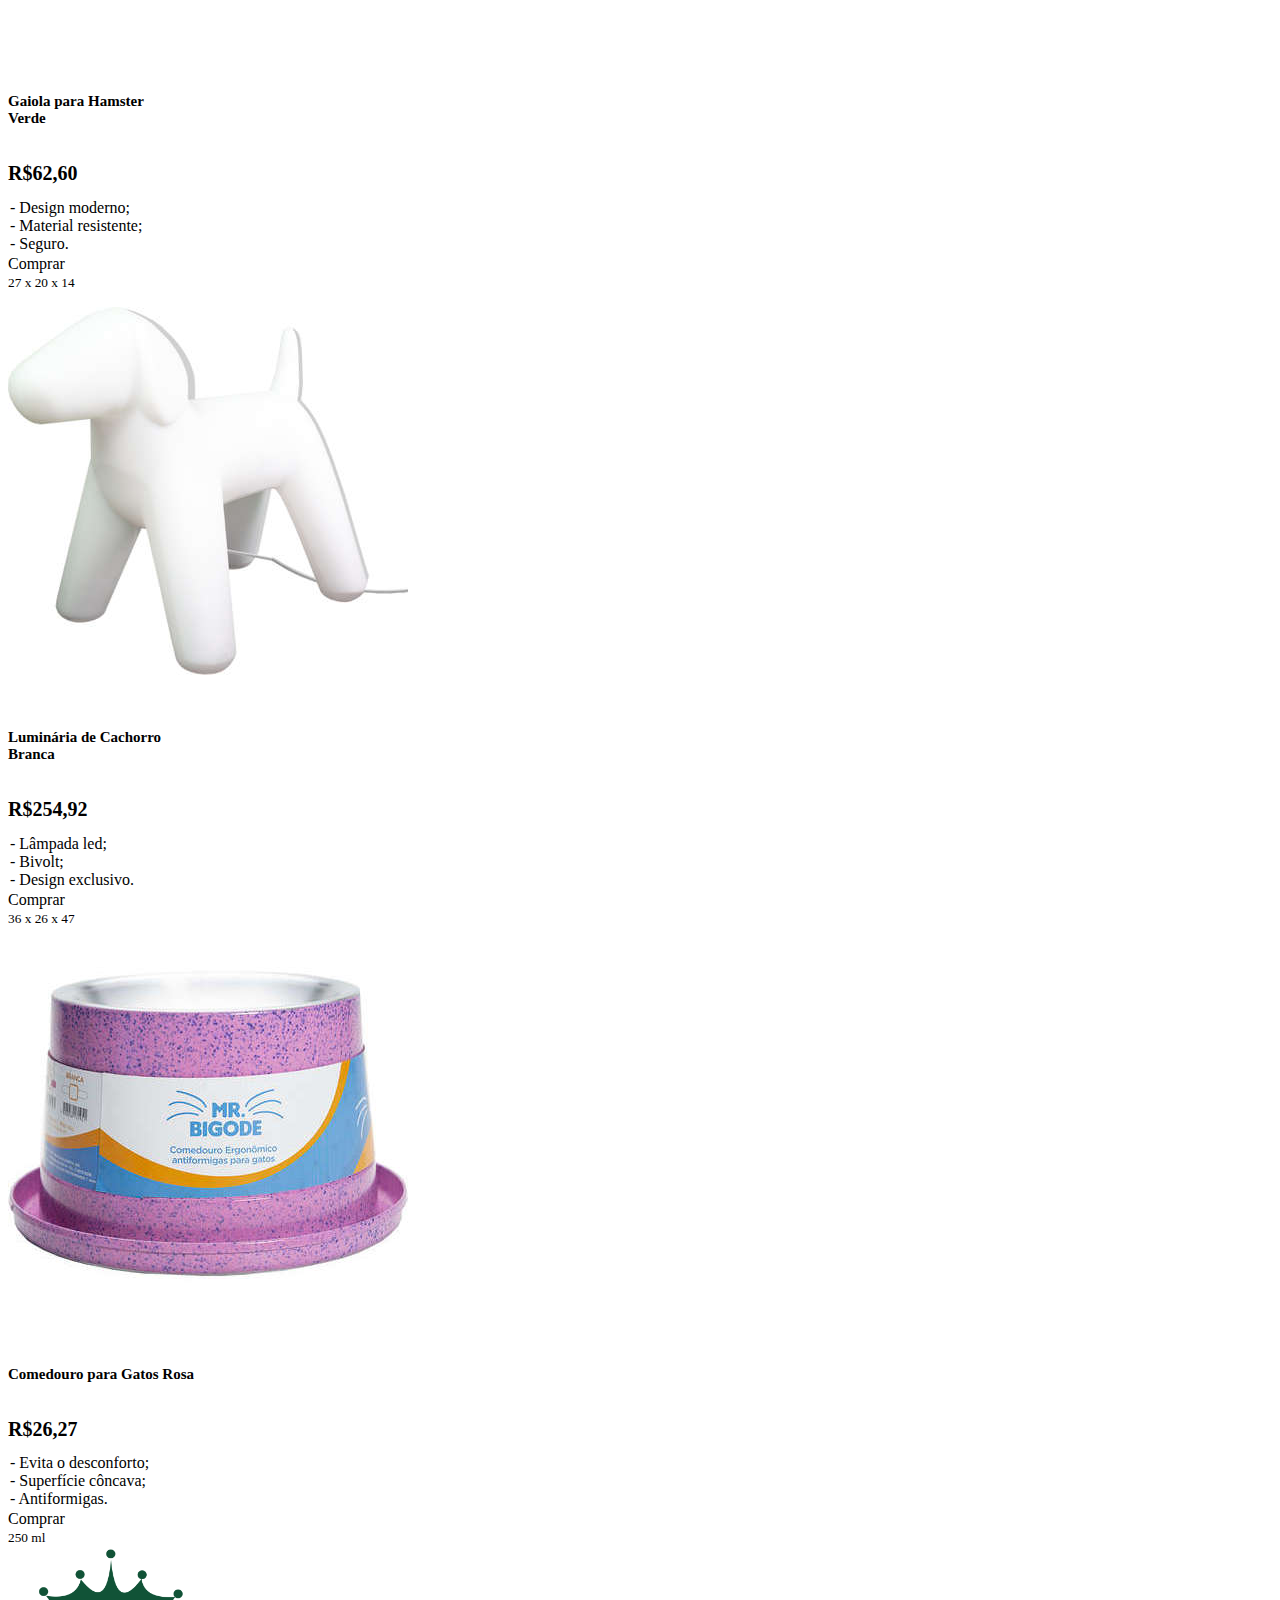
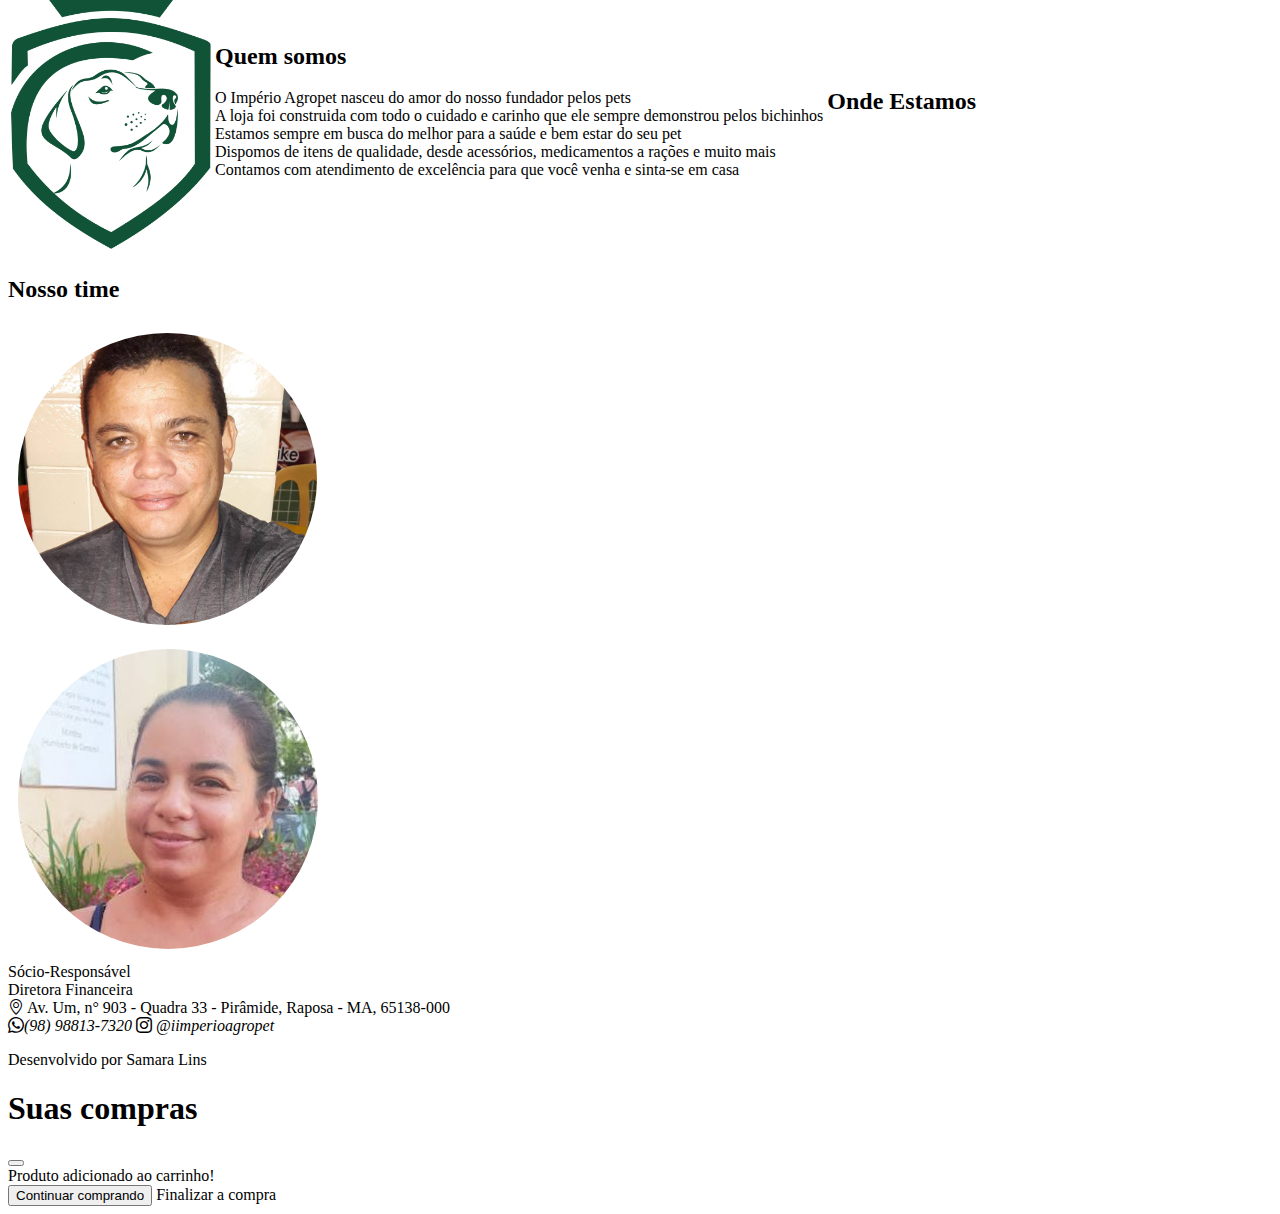
==== commit d2b47365: "Update index.html" ====
--- a/index.html
+++ b/index.html
@@ -1,3 +1,5 @@
+<!-- Hospedado em https://samaralins.github.io/imperioagropet/ --> 
+
 <!DOCTYPE html>
 <html lang="pt-BR">
 
